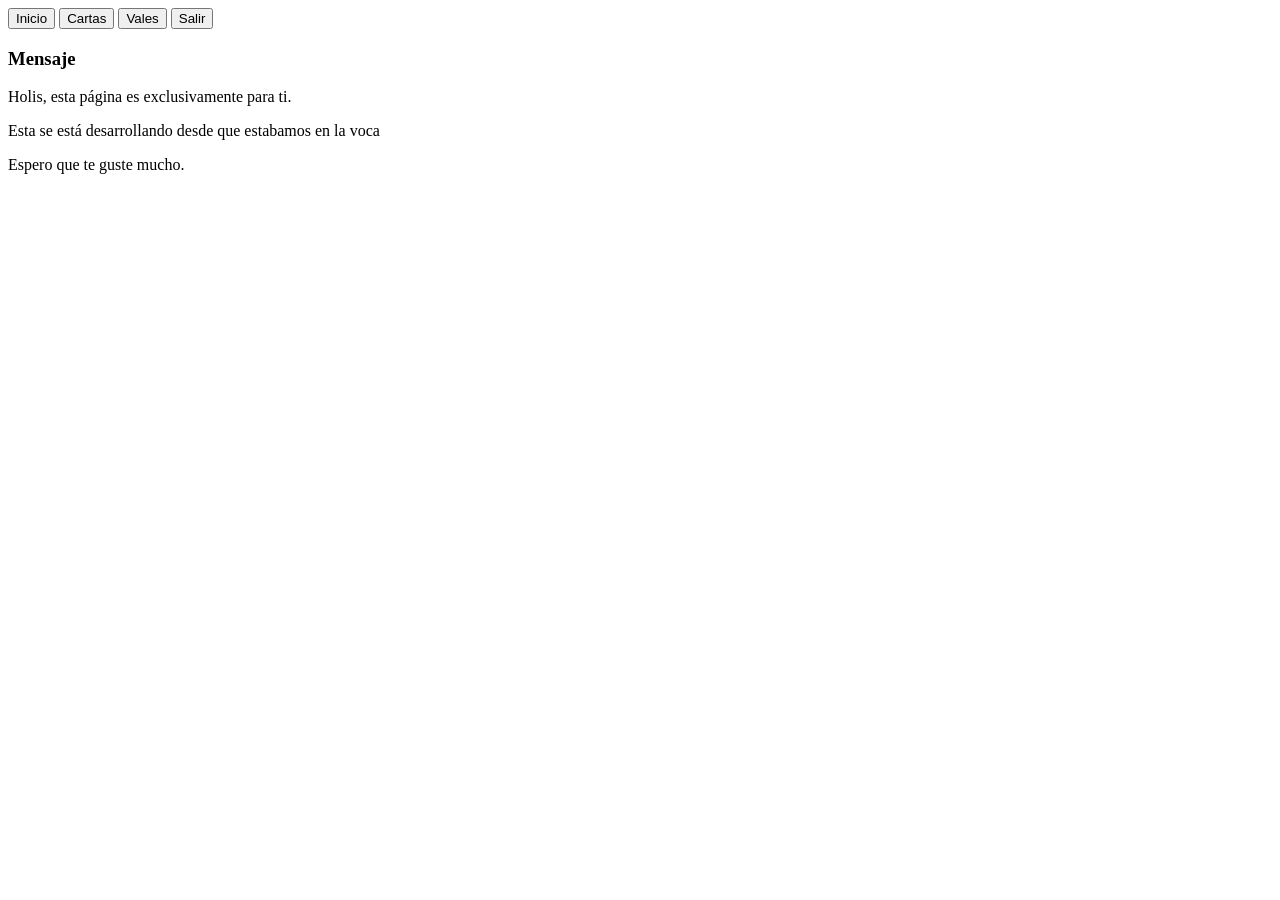
==== app.html @ a9309a4e "Create app.html" ====
<!DOCTYPE html>
<html lang="es">

<head>

<meta charset="UTF-8">
<meta name="viewport" content="width=device-width, initial-scale=1.0">

<title>Inicio</title>

<link rel="stylesheet" href="estilos.css">

</head>

<body>

<div class="topbar">

<button onclick="location.href='app.html'">Inicio</button>
<button onclick="location.href='cartas.html'">Cartas</button>
<button onclick="location.href='vales.html'">Vales</button>
<button onclick="location.href='salir.html'">Salir</button>

</div>

<div class="container">

<h3>Mensaje</h3>

<p>Holis, esta página es exclusivamente para ti.</p>
<p>Esta se está desarrollando desde que estabamos en la voca</p>
<p>Espero que te guste mucho.</p>

</div>

</body>

</html>
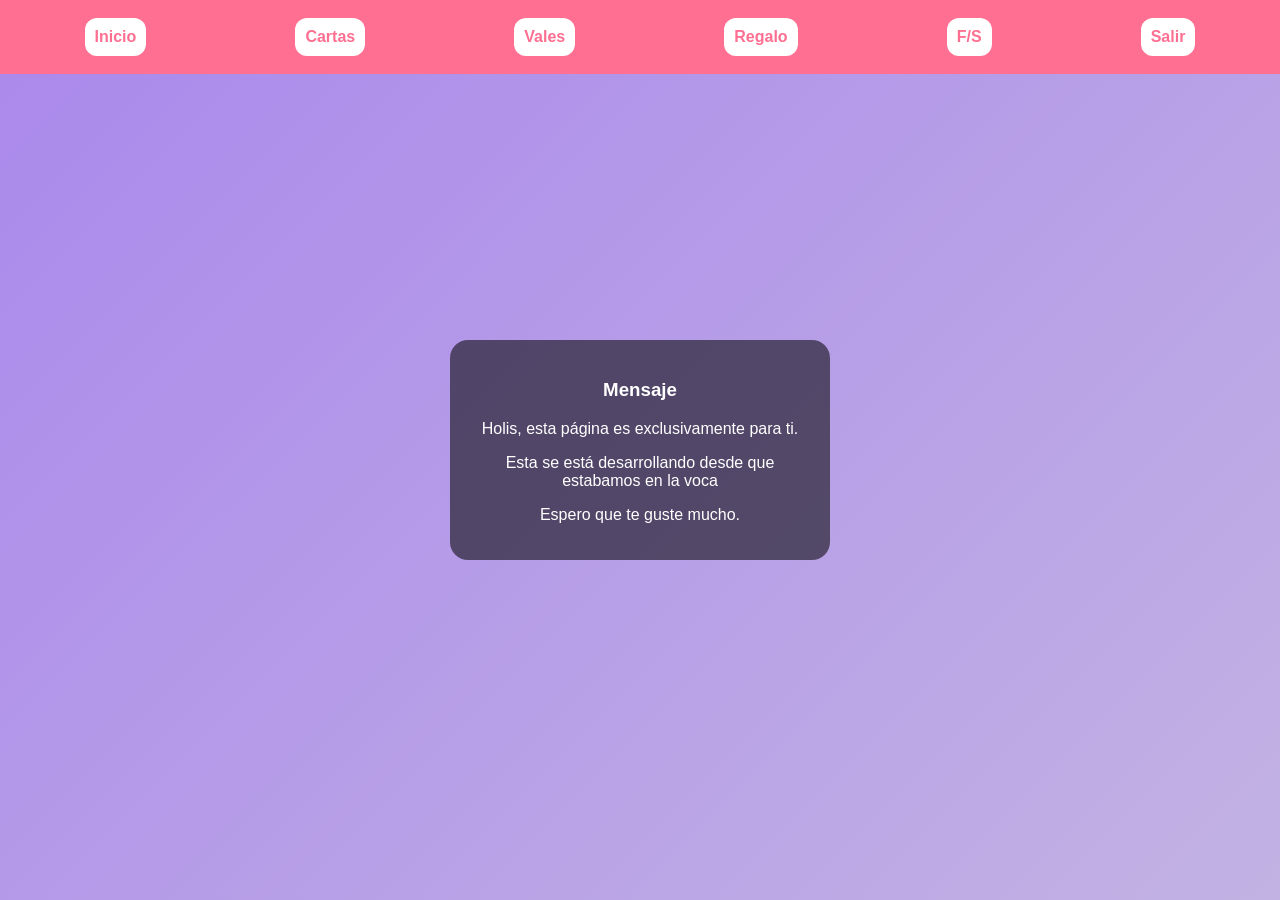
==== commit bb21b8bf: "Update app.html" ====
--- a/app.html
+++ b/app.html
@@ -19,6 +19,8 @@
 <button onclick="location.href='app.html'">Inicio</button>
 <button onclick="location.href='cartas.html'">Cartas</button>
 <button onclick="location.href='vales.html'">Vales</button>
+<button onclick="location.href='regalo.html'">Regalo</button>
+<button onclick="location.href='fs.html'">F/S</button>
 <button onclick="location.href='salir.html'">Salir</button>
 
 </div>
--- a/estilos.css
+++ b/estilos.css
@@ -0,0 +1,151 @@
+*{
+box-sizing:border-box;
+}
+
+body{
+margin:0;
+font-family:Segoe UI,sans-serif;
+background:linear-gradient(135deg,#aa88ec,#c2b2e3);
+min-height:100vh;
+display:flex;
+justify-content:center;
+align-items:center;
+padding:10px;
+}
+
+/* contenedor */
+
+.container{
+background:rgba(0,0,0,0.55);
+padding:20px;
+border-radius:18px;
+color:white;
+width:100%;
+max-width:380px;
+text-align:center;
+}
+
+/* botones */
+
+button{
+padding:14px;
+border:none;
+border-radius:12px;
+background:#ff6f91;
+color:white;
+cursor:pointer;
+margin:8px 0;
+font-size:16px;
+width:100%;
+}
+
+button:hover{
+background:#ff3e6c;
+}
+
+/* inputs */
+
+input{
+padding:14px;
+border:none;
+border-radius:12px;
+margin-top:10px;
+width:100%;
+font-size:16px;
+}
+
+/* barra */
+
+.topbar{
+position:fixed;
+top:0;
+left:0;
+width:100%;
+background:#ff6f91;
+display:flex;
+justify-content:space-around;
+padding:10px;
+z-index:999;
+}
+
+.topbar button{
+background:white;
+color:#ff6f91;
+font-weight:bold;
+width:auto;
+padding:10px;
+}
+
+/* logros */
+
+.logros-grid{
+display:grid;
+grid-template-columns:repeat(3,1fr);
+gap:10px;
+}
+
+.logros img{
+width:70px;
+}
+
+.logros p{
+font-size:11px;
+color:black;
+}
+
+/* tickets */
+
+.ticket{
+background:#fff;
+color:#000;
+padding:15px;
+margin:10px auto;
+border-radius:8px;
+font-weight:bold;
+cursor:pointer;
+}
+
+/* regalo */
+
+.gift-box{
+position:relative;
+width:150px;
+height:150px;
+margin:30px auto;
+cursor:pointer;
+}
+
+.gift-body{
+width:150px;
+height:100px;
+background:#ff6f91;
+position:absolute;
+bottom:0;
+border-radius:6px;
+}
+
+.gift-lid{
+width:150px;
+height:40px;
+background:#ff3e6c;
+position:absolute;
+top:0;
+border-radius:6px;
+transition:.5s;
+}
+
+.gift-box.open .gift-lid{
+transform:translateY(-60px) rotate(-10deg);
+}
+
+.gift-message{
+position:absolute;
+top:-40px;
+left:50%;
+transform:translateX(-50%);
+background:white;
+padding:8px 12px;
+border-radius:6px;
+color:black;
+font-weight:bold;
+}
